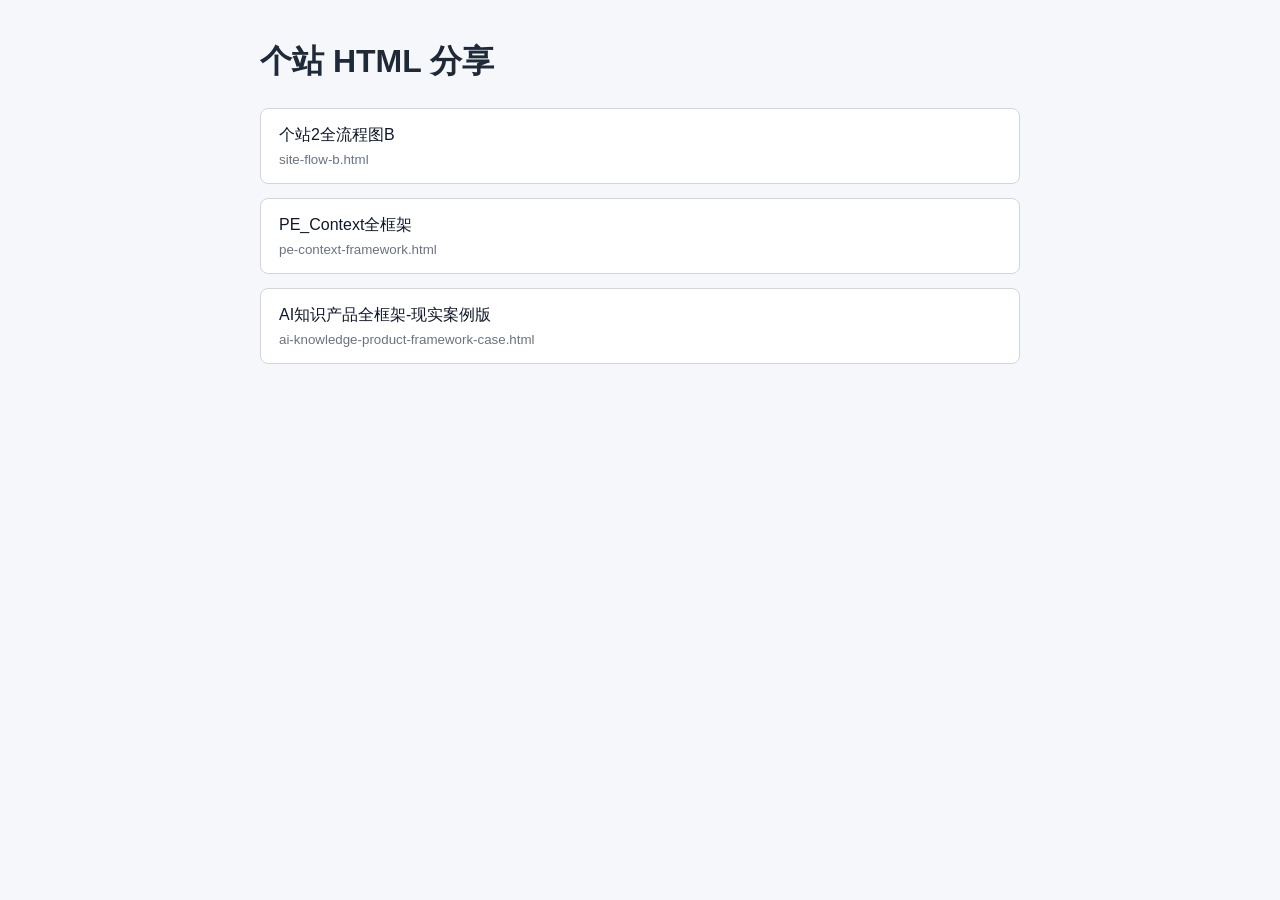
==== index.html @ a1d32a65 "Publish from repository root" ====
<!doctype html>
<html lang="zh-CN">
  <head>
    <meta charset="utf-8">
    <meta name="viewport" content="width=device-width, initial-scale=1">
    <title>个站 HTML 分享</title>
    <style>
      :root {
        color-scheme: light;
        font-family: -apple-system, BlinkMacSystemFont, "Segoe UI", sans-serif;
      }

      body {
        margin: 0;
        padding: 40px 20px;
        background: #f5f7fb;
        color: #1f2937;
      }

      main {
        max-width: 760px;
        margin: 0 auto;
      }

      h1 {
        margin: 0 0 24px;
        font-size: 32px;
      }

      ul {
        margin: 0;
        padding: 0;
        list-style: none;
      }

      li + li {
        margin-top: 14px;
      }

      a {
        display: block;
        padding: 16px 18px;
        border: 1px solid #d1d5db;
        border-radius: 8px;
        background: #ffffff;
        color: #111827;
        text-decoration: none;
      }

      a:hover {
        border-color: #111827;
      }

      small {
        display: block;
        margin-top: 6px;
        color: #6b7280;
      }
    </style>
  </head>
  <body>
    <main>
      <h1>个站 HTML 分享</h1>
      <ul>
        <li>
          <a href="./site-flow-b.html">
            个站2全流程图B
            <small>site-flow-b.html</small>
          </a>
        </li>
        <li>
          <a href="./pe-context-framework.html">
            PE_Context全框架
            <small>pe-context-framework.html</small>
          </a>
        </li>
        <li>
          <a href="./ai-knowledge-product-framework-case.html">
            AI知识产品全框架-现实案例版
            <small>ai-knowledge-product-framework-case.html</small>
          </a>
        </li>
      </ul>
    </main>
  </body>
</html>
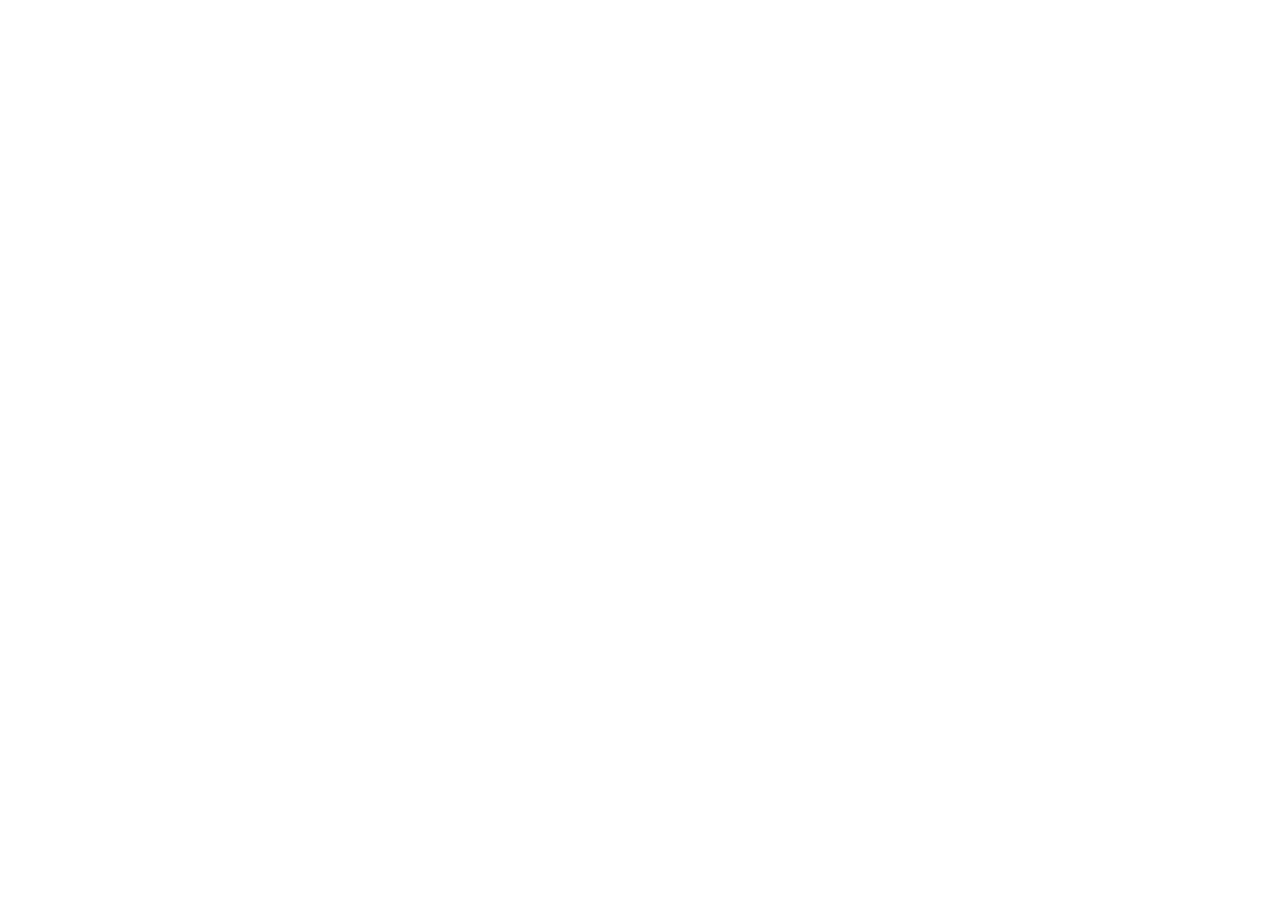
==== commit 28d953ed: "Use public Yuanzhi preview link" ====
--- a/index.html
+++ b/index.html
@@ -1,86 +1,18 @@
 <!doctype html>
 <html lang="zh-CN">
   <head>
-    <meta charset="utf-8">
-    <meta name="viewport" content="width=device-width, initial-scale=1">
-    <title>个站 HTML 分享</title>
-    <style>
-      :root {
-        color-scheme: light;
-        font-family: -apple-system, BlinkMacSystemFont, "Segoe UI", sans-serif;
-      }
-
-      body {
-        margin: 0;
-        padding: 40px 20px;
-        background: #f5f7fb;
-        color: #1f2937;
-      }
-
-      main {
-        max-width: 760px;
-        margin: 0 auto;
-      }
-
-      h1 {
-        margin: 0 0 24px;
-        font-size: 32px;
-      }
-
-      ul {
-        margin: 0;
-        padding: 0;
-        list-style: none;
-      }
-
-      li + li {
-        margin-top: 14px;
-      }
-
-      a {
-        display: block;
-        padding: 16px 18px;
-        border: 1px solid #d1d5db;
-        border-radius: 8px;
-        background: #ffffff;
-        color: #111827;
-        text-decoration: none;
-      }
-
-      a:hover {
-        border-color: #111827;
-      }
-
-      small {
-        display: block;
-        margin-top: 6px;
-        color: #6b7280;
-      }
-    </style>
+    <meta charset="UTF-8" />
+    <meta name="viewport" content="width=device-width, initial-scale=1.0" />
+    <meta
+      name="description"
+      content="焦一凡的 AI 产品负责人作品集，展示 Vibe Coding、Agent 工作流、AI 评测与经营数字化项目。"
+    />
+    <link rel="icon" type="image/svg+xml" href="/ge-zhan/favicon.svg" />
+    <title>焦一凡｜AI 产品负责人作品集</title>
+    <script type="module" crossorigin src="/ge-zhan/assets/index-sdUXTvP6.js"></script>
+    <link rel="stylesheet" crossorigin href="/ge-zhan/assets/index-CIiJT4q_.css">
   </head>
   <body>
-    <main>
-      <h1>个站 HTML 分享</h1>
-      <ul>
-        <li>
-          <a href="./site-flow-b.html">
-            个站2全流程图B
-            <small>site-flow-b.html</small>
-          </a>
-        </li>
-        <li>
-          <a href="./pe-context-framework.html">
-            PE_Context全框架
-            <small>pe-context-framework.html</small>
-          </a>
-        </li>
-        <li>
-          <a href="./ai-knowledge-product-framework-case.html">
-            AI知识产品全框架-现实案例版
-            <small>ai-knowledge-product-framework-case.html</small>
-          </a>
-        </li>
-      </ul>
-    </main>
+    <div id="root"></div>
   </body>
 </html>
